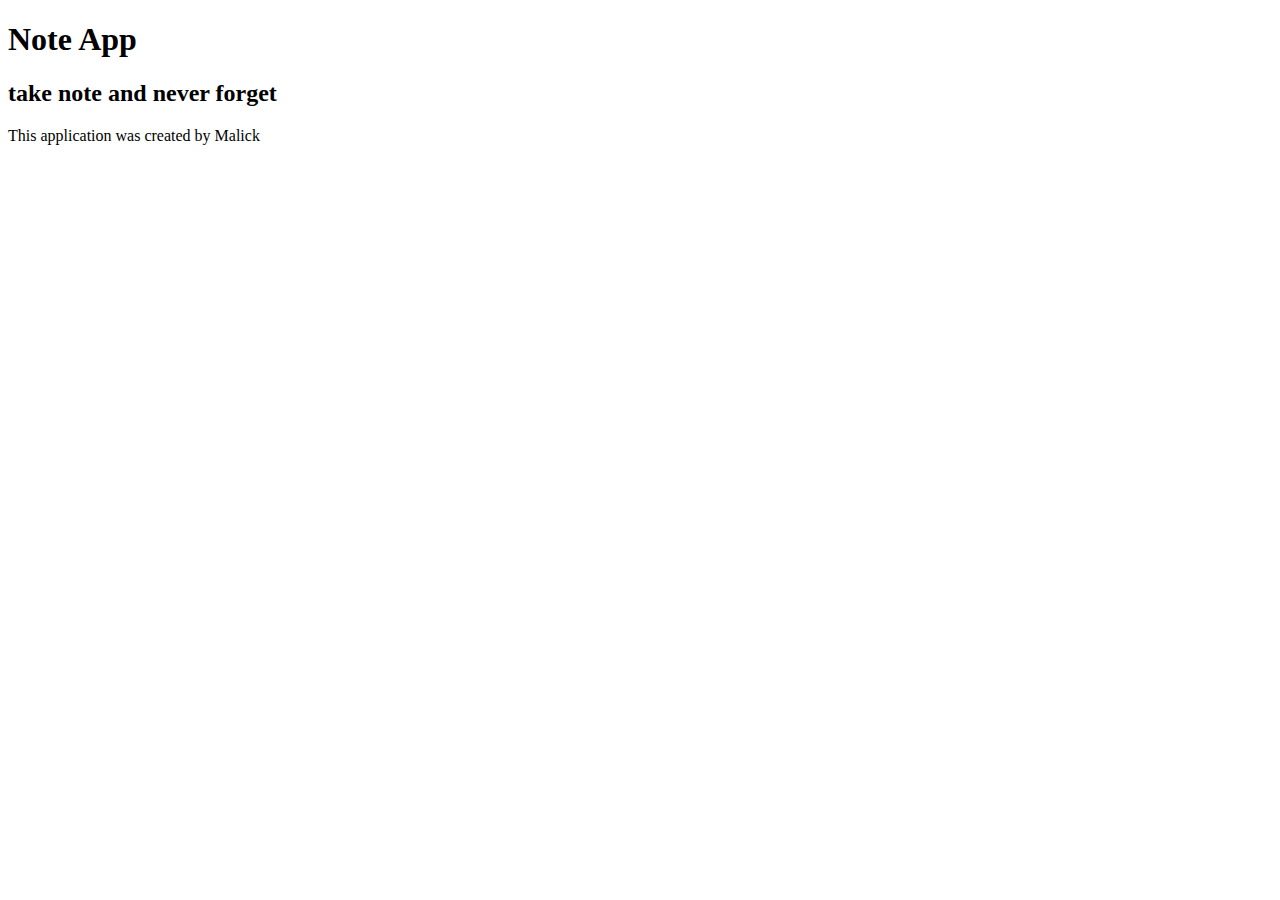
==== index.html @ bc35edba "add index.html file" ====
<!DOCTYPE html>


<html>
<head>
<title > </title>

<script src ="note-app.js"></script>
</head>
<body>
    <h1>Note App</h1>
    <h2>take note and never forget</h2>
    <p>This application was created by Malick</p>


</body>


</html>
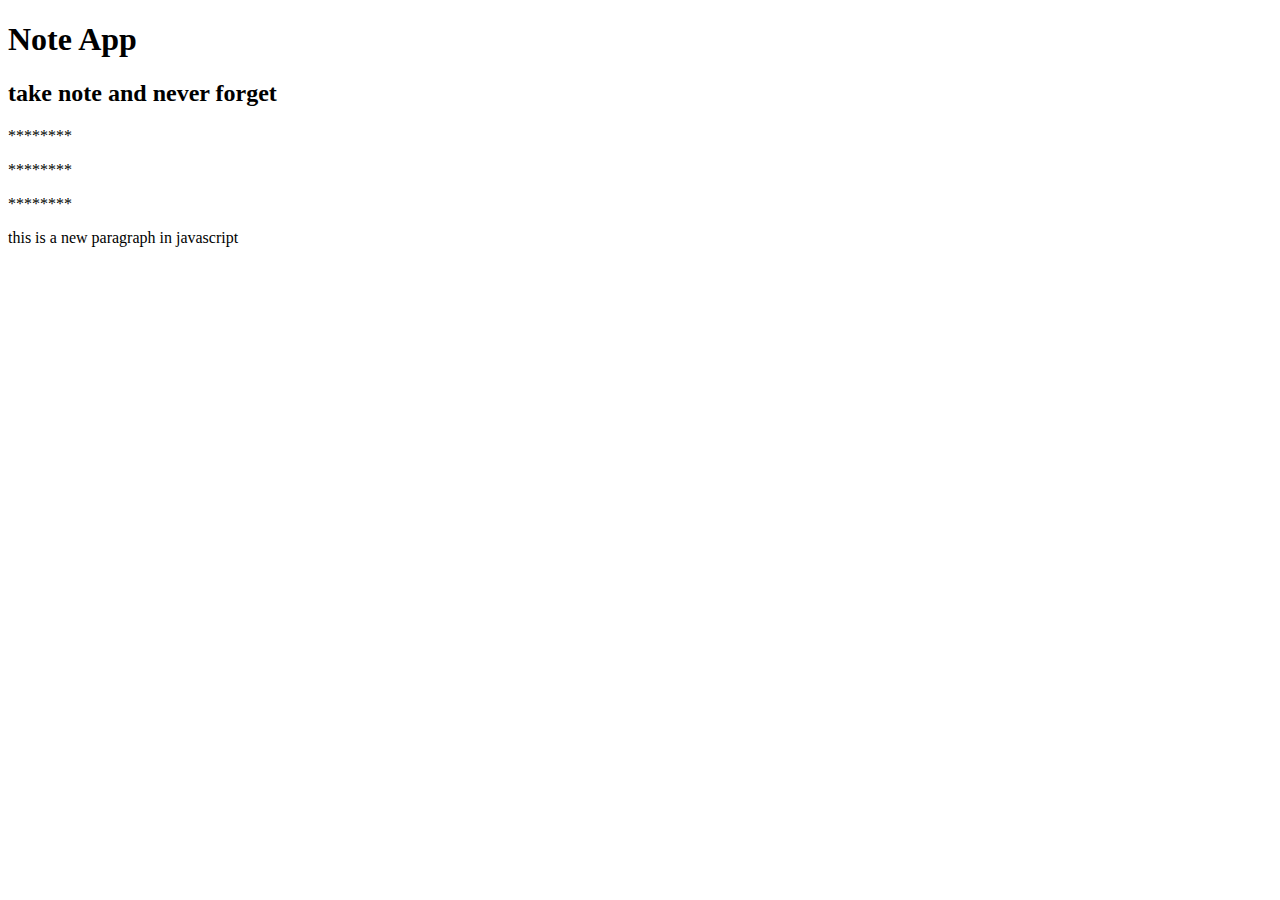
==== commit bdce6116: "new update on index.htlm and note app.js" ====
--- a/index.html
+++ b/index.html
@@ -5,13 +5,21 @@
 <head>
 <title > </title>
 
-<script src ="note-app.js"></script>
+
 </head>
 <body>
+
     <h1>Note App</h1>
     <h2>take note and never forget</h2>
+    
     <p>This application was created by Malick</p>
 
+    <p>This application was created by Malick</p>
+
+    <p>This application was created by Malick</p>
+
+
+    <script src ="note-app.js"></script>
 
 </body>
 
